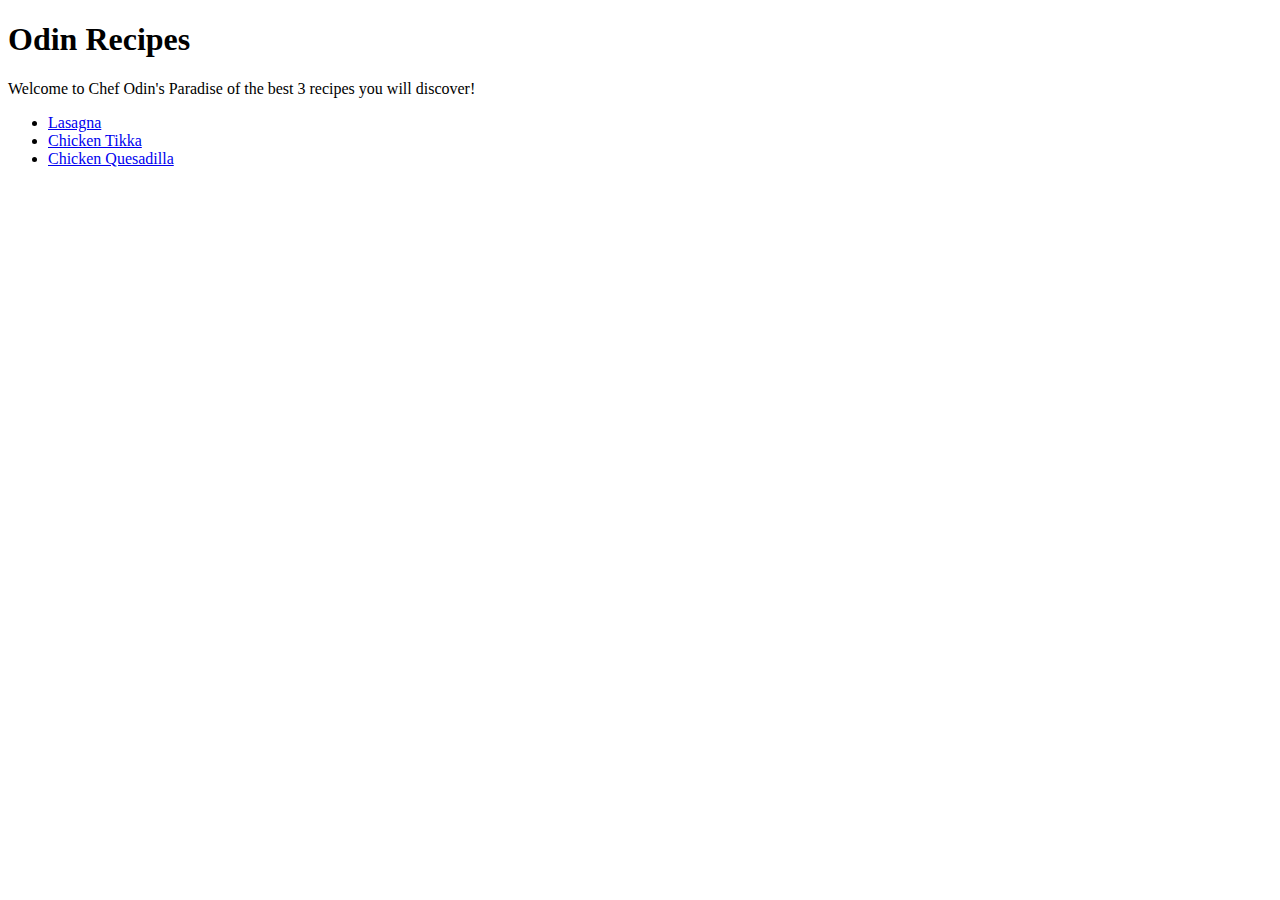
==== index.html @ 7d12afc6 "Add 4 new HTML pages for Odin's top 3 recipes" ====
<!DOCTYPE html>
<html>
    <head>
        <meta charset="UTF-8">
        <title>Odin Recipes</title>
    </head>
    <body>
        <h1>Odin Recipes</h1>
        <p>Welcome to Chef Odin's Paradise of the best 3 recipes you will discover!</p>
        <ul>
            <li><a href="./recipes/lasagna.html">Lasagna</a></li>
            <li><a href="./recipes/chicken-tikka.html">Chicken Tikka</a></li>
            <li><a href="./recipes/chicken-quesadilla.html">Chicken Quesadilla</a></li>
        </ul>
        
        
    </body>
</html>
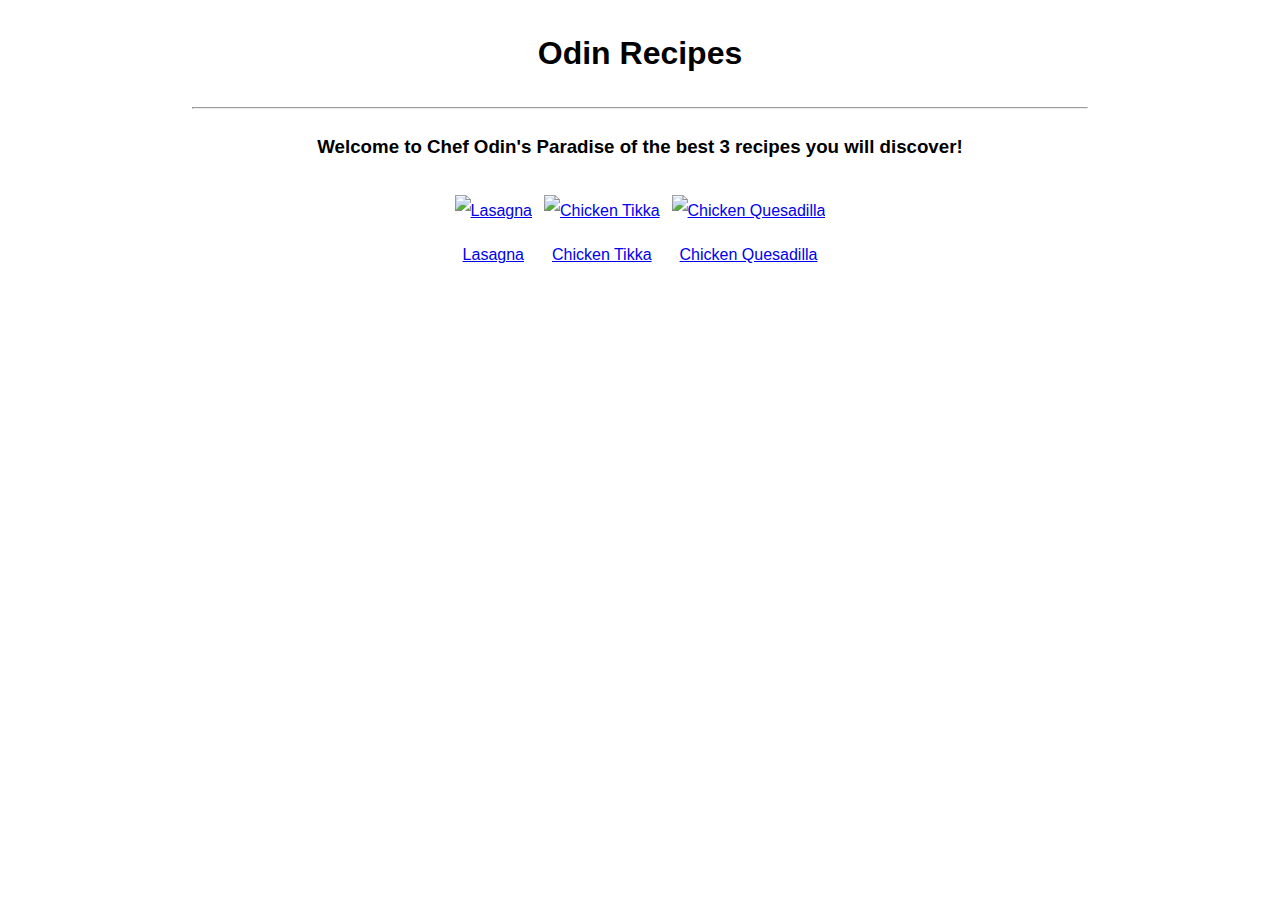
==== commit 1ec35e71: "Added CSS formatting to this project." ====
--- a/index.html
+++ b/index.html
@@ -2,17 +2,25 @@
 <html>
     <head>
         <meta charset="UTF-8">
+        <link rel="stylesheet" href="styles.css">
         <title>Odin Recipes</title>
     </head>
     <body>
         <h1>Odin Recipes</h1>
-        <p>Welcome to Chef Odin's Paradise of the best 3 recipes you will discover!</p>
-        <ul>
-            <li><a href="./recipes/lasagna.html">Lasagna</a></li>
-            <li><a href="./recipes/chicken-tikka.html">Chicken Tikka</a></li>
-            <li><a href="./recipes/chicken-quesadilla.html">Chicken Quesadilla</a></li>
-        </ul>
-        
-        
+        <hr>
+        <h3>Welcome to Chef Odin's Paradise of the best 3 recipes you will discover!</h3>
+
+        <table>
+            <tr>
+                <td class="cell-margin"><a href="./recipes/lasagna.html"><img src="https://assets.epicurious.com/photos/6508a14155b19af4200459c7/4:6/w_1932,h_2898,c_limit/Sausage-Cheese-Basil-Lasanga_RECIPE.jpg" alt="Lasagna"></a></td>
+                <td class="cell-margin"><a href="./recipes/chicken-tikka.html"><img src="https://www.kitchensanctuary.com/wp-content/uploads/2020/07/Chicken-Tikka-Skewers-tall2-11.webp" alt="Chicken Tikka"></a></td>
+                <td class="cell-margin"><a href="./recipes/chicken-quesadilla.html"><img src="https://midwestfoodieblog.com/wp-content/uploads/2023/04/FINAL-chicken-quesadilla-1.jpg" alt="Chicken Quesadilla"></a></td>
+            </tr>
+            <tr>
+                <td><a href="./recipes/lasagna.html">Lasagna</a></td>
+                <td><a href="./recipes/chicken-tikka.html">Chicken Tikka</a></td>
+                <td><a href="./recipes/chicken-quesadilla.html">Chicken Quesadilla</a></td>
+            </tr>
+        </table>
     </body>
 </html>--- a/styles.css
+++ b/styles.css
@@ -0,0 +1,30 @@
+* {
+    line-height: 2;
+    font-family: Arial, Helvetica, sans-serif;
+}
+body {
+    margin-left: auto;
+    margin-right: auto;
+    width: 70%;
+    text-align: center;   
+}
+
+.center-align-body {
+    text-align: left;
+}
+
+.home-page-list {
+    list-style: none;
+}
+
+img {
+    width: 200px;
+    height: auto;
+}
+
+table {
+    margin-left: auto;
+    margin-right: auto;
+    border-collapse: separate;
+    border-spacing: 10px;
+}
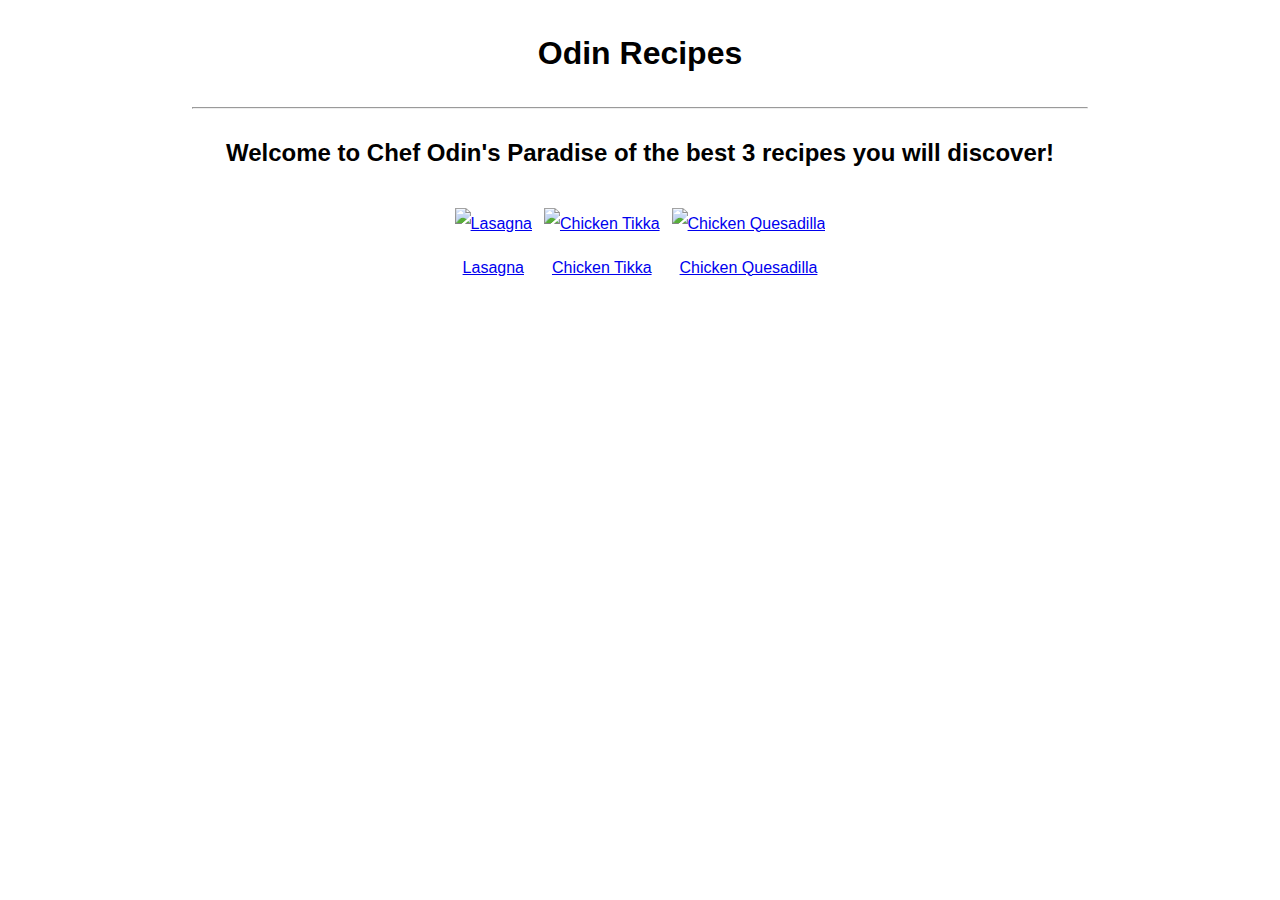
==== commit a306a95a: "Updated styling for index page to center contents" ====
--- a/index.html
+++ b/index.html
@@ -5,10 +5,10 @@
         <link rel="stylesheet" href="styles.css">
         <title>Odin Recipes</title>
     </head>
-    <body>
+    <body class="home-page">
         <h1>Odin Recipes</h1>
         <hr>
-        <h3>Welcome to Chef Odin's Paradise of the best 3 recipes you will discover!</h3>
+        <h2>Welcome to Chef Odin's Paradise of the best 3 recipes you will discover!</h2>
 
         <table>
             <tr>
--- a/styles.css
+++ b/styles.css
@@ -28,3 +28,8 @@
     border-collapse: separate;
     border-spacing: 10px;
 }
+
+.home-page {
+    margin-top: auto;
+    margin-bottom: auto;
+}